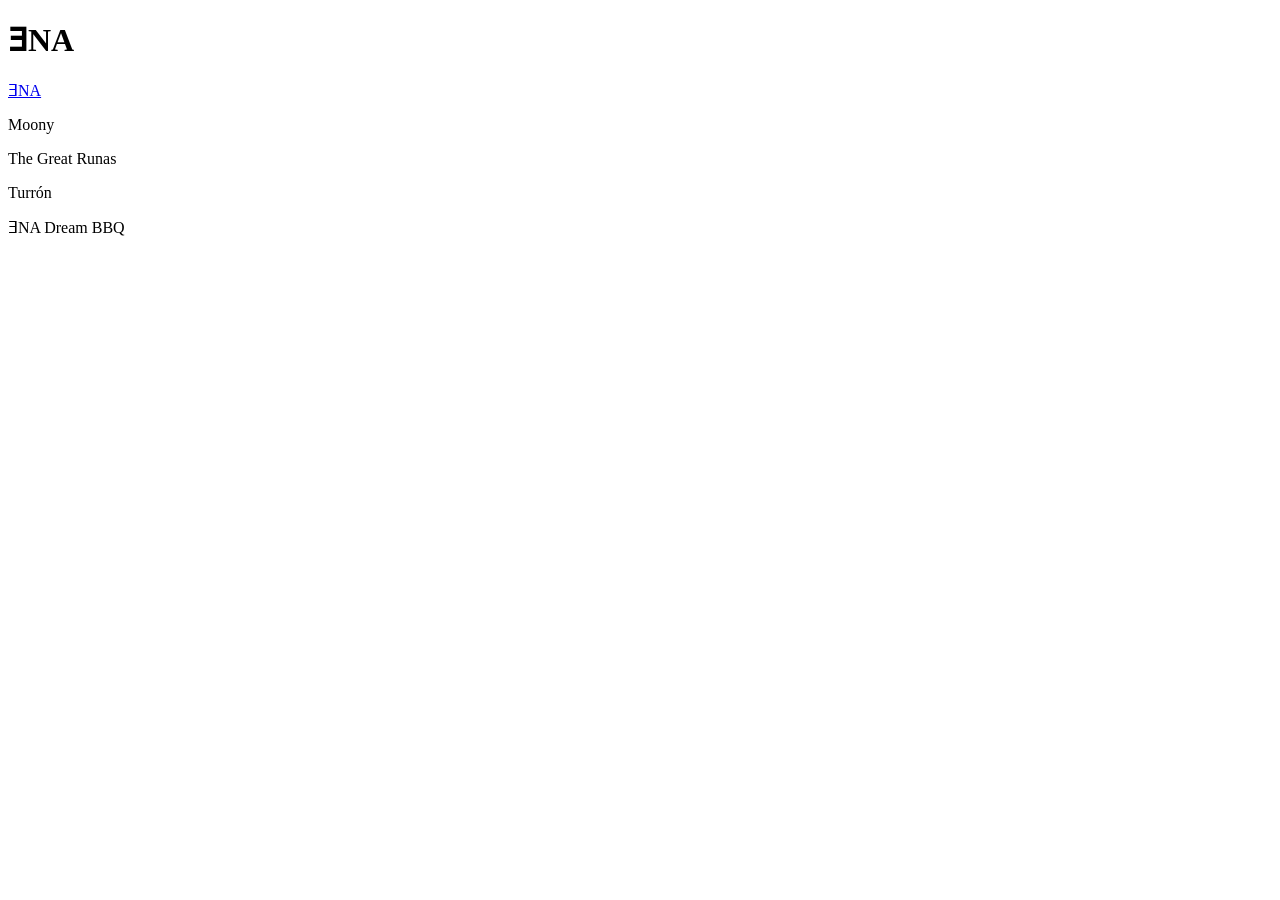
==== index.html @ 64b2c5bc "Segundo" ====
<!DOCTYPE html>
<html lang="en">
<head>
    <meta charset="UTF-8">
    <meta name="viewport" content="width=device-width, initial-scale=1.0">
    <title>Document</title>
</head>
<body>
    <header>
        <h1>ƎNA</h1>
    </header>
    <footer>
        <a href="ƎNA.html">
            <p>ƎNA</p>
        </a>
        <p>Moony</p>
        <P>The Great Runas</P>
        <p>Turrón</p>
        <p>ƎNA Dream BBQ</p> 
    </footer>
    
</body>
</html>
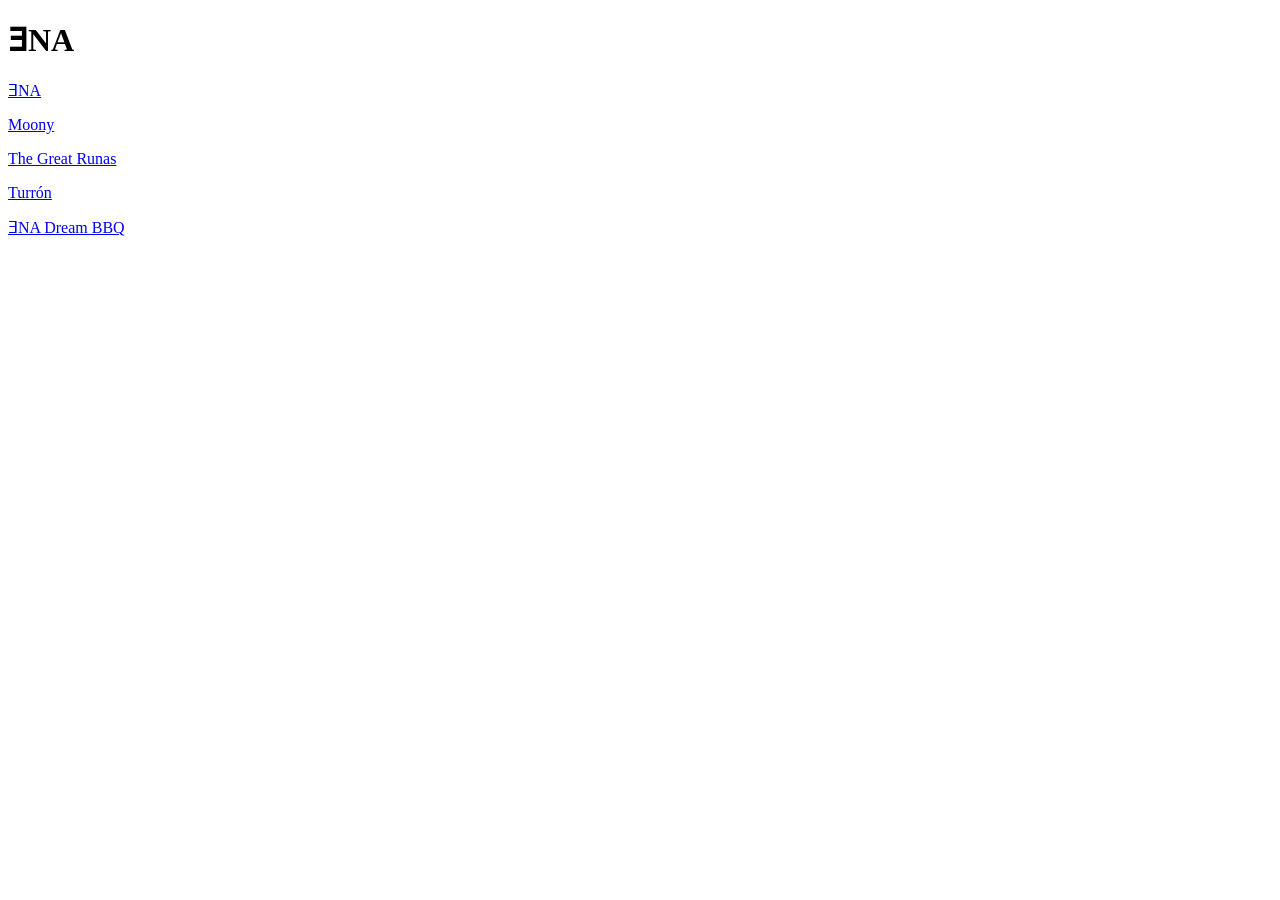
==== commit 3dfc8a7f: "third" ====
--- a/index.html
+++ b/index.html
@@ -13,10 +13,20 @@
         <a href="ƎNA.html">
             <p>ƎNA</p>
         </a>
-        <p>Moony</p>
-        <P>The Great Runas</P>
-        <p>Turrón</p>
-        <p>ƎNA Dream BBQ</p> 
+        
+        <a href="Moony.html">
+            <p>Moony</p>
+        </a>
+       
+        <a href="The_Great_Runas.html">
+            <p>The Great Runas</p>
+        </a>
+        <a href="Turrón.html">
+            <p>Turrón</p>
+        </a>
+        <a href="ƎNA_Dream_BBQ.html">
+            <p>ƎNA Dream BBQ</p> 
+        </a>
     </footer>
     
 </body>
